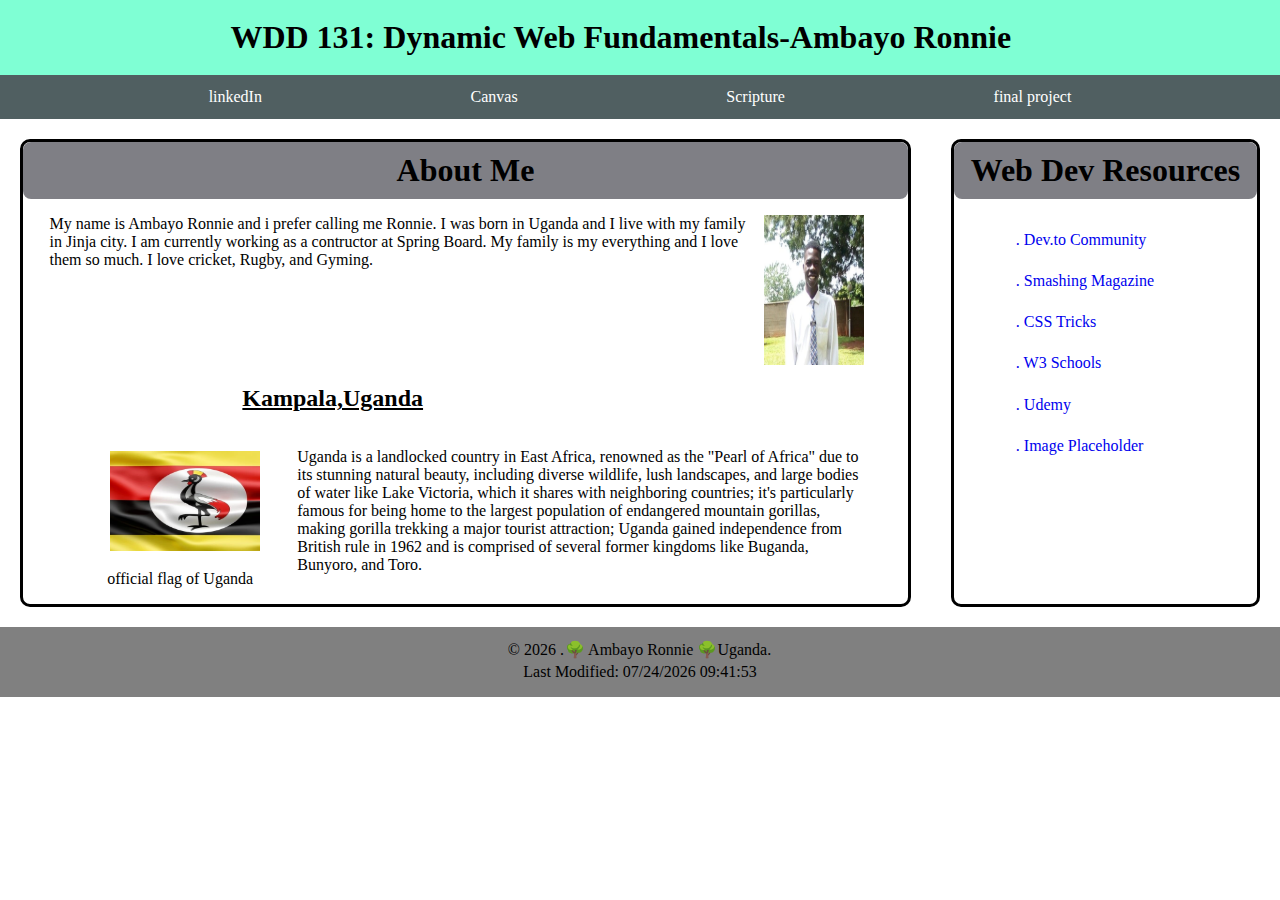
==== index.html @ 2819bca3 "images" ====
<!DOCTYPE html>
<html lang="en">
<head>
    <meta charset="UTF-8">
    <meta name="viewport" content="width=device-width, initial-scale=1.0">
    <title>WDD 131 - Dynamic Web Fundamentals - Ambayo Ronnie</title>
    <meta name = "description" content="WDD 131 - Dynamic Web Fundamentals, Ambayo Ronnie, Home page">
    <meta name = "author" content ="Ambayo Ronnie">
    <link rel="stylesheet" href="styles/base.css">
    <script src="scripts/getdates.js" defer></script>
</head>
<body>
    <header>
        <h1>WDD 131: Dynamic Web Fundamentals-Ambayo Ronnie</h1>
        <nav>
            <a href="https://www.linkedin.com/">linkedIn </a>
            <a href="https://byupw.instructure.com/">Canvas</a>
            <a href="https://www.churchofjesuschrist.org/study/scriptures/bofm/1-ne/11?lang=eng">Scripture</a>
            <a href="#">final project</a>
        </nav>
    </header>
    <main>
        <section div class="card1" >
            <h1>About Me</h1>
            <div  class="paragraph">
                <p>My name is Ambayo Ronnie and i prefer calling me Ronnie. I was born in Uganda and I live with my family in Jinja city. I am currently working as a contructor at Spring Board. My family is my everything and I love them so much. I love cricket, Rugby, and Gyming.</p> 
                <img src="images/Amabyo Ronnie.webp" alt="Ambayo Ronnie">
            </div>
                <h2>Kampala,Uganda</h2>
            <div class="images"> 
                <figure>
                    <img src="images/flag-uganda (2).webp" alt="Uganda">
                    <figcaption>official flag of Uganda</figcaption>
                </figure>
                <p>Uganda is a landlocked country in East Africa, renowned as the "Pearl of Africa" due to its stunning natural beauty, including diverse wildlife, lush landscapes, and large bodies of water like Lake Victoria, which it shares with neighboring countries; it's particularly famous for being home to the largest population of endangered mountain gorillas, making gorilla trekking a major tourist attraction; Uganda gained independence from British rule in 1962 and is comprised of several former kingdoms like Buganda, Bunyoro, and Toro.</p> 
            </div> 
        </section>
        <section div class="card2">
            <h1>Web Dev Resources</h1>
            <div class="Resources">
                <a href="#">. Dev.to Community</a>
                <a href="#">. Smashing Magazine</a>
                <a href="#">. CSS Tricks</a>
                <a href="#">. W3 Schools</a>
                <a href="#">. Udemy</a>
                <a href="#">. Image Placeholder</a>
            </div>
        </section>
    </main>
    <footer>
        <div class="name">
            <p>&copy; <span id="currentyear"></span> .</p>🌳 Ambayo Ronnie 🌳Uganda.</p>
        </div>
        <p id="lastModified"></p>
    </footer>
</body>
</html>
---- styles/base.css ----
body{
    margin:0%;
}

header{
    margin-top: 0%;
    display: flex;
    flex-direction: column;
}

nav{
    justify-content: center;
    background-color:rgb(80, 95, 97);
    padding-top: 1%;
    padding-bottom: 1%;
    margin-top: 0%;
    display: flex;
    justify-content: space-evenly;
}

nav a{
    color: white;
    text-decoration: none;
}

nav a:hover{
    color:aquamarine;
}

header h1{
    background-color: aquamarine;
    padding-left: 18%;
    padding-top: 1.5%;
    padding-bottom: 1.5%;
    margin-top: 0%;
    margin-bottom: 0%;
    align-items: center;
}

main{
    display:grid;
    grid-template-columns: 0.8fr 0.3fr;
    grid-template-rows: 1fr;
}

section h1{
    background-color: rgb(127, 127, 133);
    margin-top: 0%;
    margin-bottom: 0%;
    justify-content: space-evenly;
    display: flex;
    border-radius: 8px;
    padding-top: 10px;
    padding-bottom: 10px;
}

.card1{
    grid-column:1 / 2;
    grid-row: 1 / 2;
    margin:  20px;
    border-style: solid;
    border-radius: 10px;
}

.card2{
    grid-column: 2 / 3;
    grid-row: 1 / 2;
    margin:  20px;
    border-style: solid;
    border-radius: 10px;
}

.paragraph{
    display: flex;
    flex-direction: row;
    padding-left: 3%;
    padding-right: 5%;
    padding-top: auto;
}

.images{
    display: flex;
    flex-direction: row;
    padding-left: 5%;
    padding-right: 5%;
}

img{
padding-left: 2%;
padding-top: 2%;
width: 100px;
height: 150px;
}

.Resources{
    display: flex;
    flex-direction: column;
    text-decoration: none;
    padding-left: 10%;
    margin: 20px; 
}

.Resources a{
    text-decoration:none ;
    justify-content: space-evenly;
    margin-top: 2%;
    margin: 5%;
}

.images img{
    height: 100px;
    width: 150px; ;
    padding-bottom: 10%;
    padding-right: 5%
}

footer{
    background-color: gray;
    text-align: center;
    padding-top: 1%;
    padding-bottom:0% ;
    display: flex;
    flex-direction: column;
    justify-content: center;
}

.name{
    display: flex;
    flex-direction: row;
    align-items: center;
    justify-content: center;
}

.name p{
    margin: 1px;
}

#lastModified{
    margin: 3px;
    padding-bottom: 1%;
}

h2{
    text-align: center;
    margin-right: 30%;
    text-decoration: underline;

}
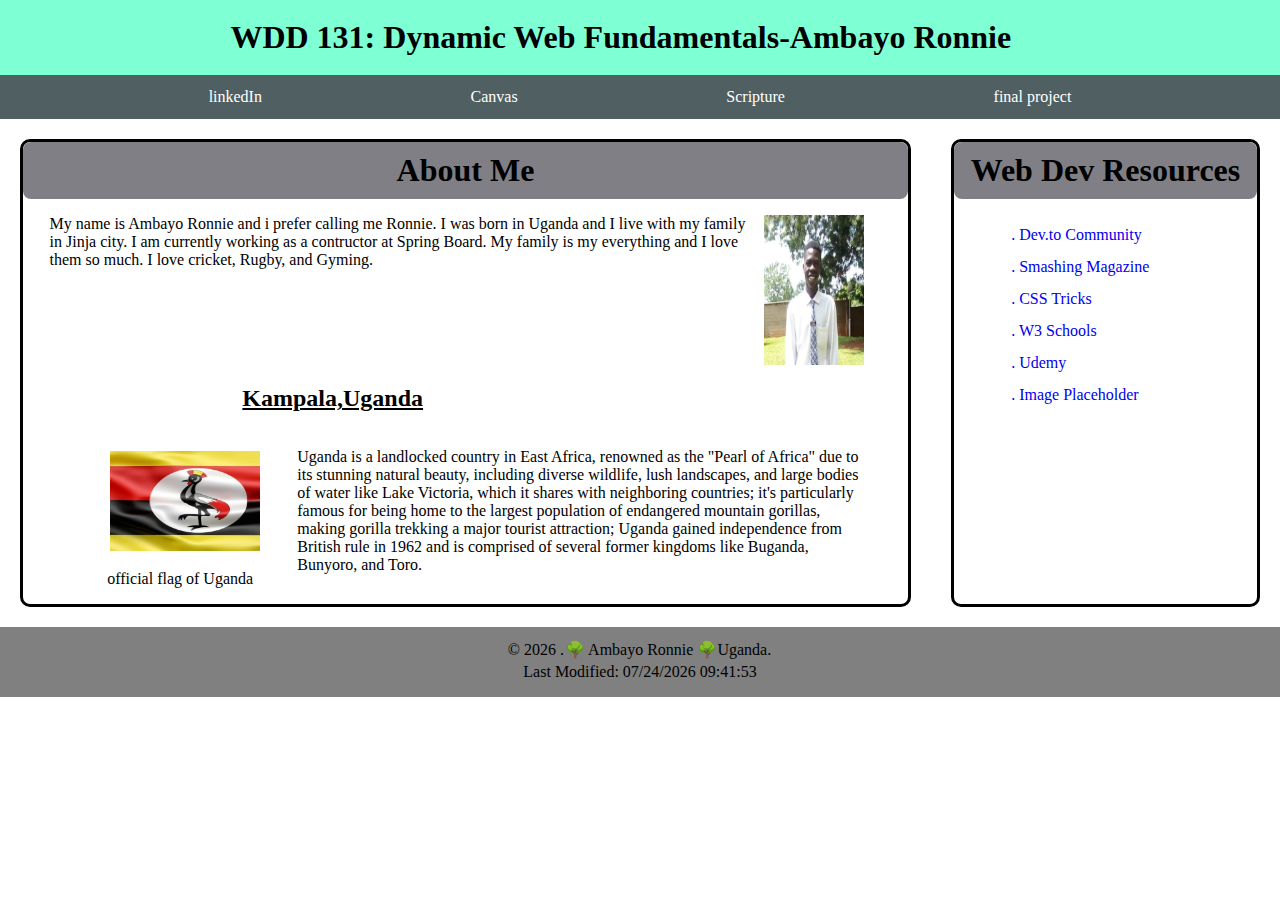
==== commit f976b4f5: "flag" ====
--- a/index.html
+++ b/index.html
@@ -29,7 +29,7 @@
                 <h2>Kampala,Uganda</h2>
             <div class="images"> 
                 <figure>
-                    <img src="images/flag-uganda (2).webp" alt="Uganda">
+                    <img src="images/flag-uganda.webp" alt="Uganda">
                     <figcaption>official flag of Uganda</figcaption>
                 </figure>
                 <p>Uganda is a landlocked country in East Africa, renowned as the "Pearl of Africa" due to its stunning natural beauty, including diverse wildlife, lush landscapes, and large bodies of water like Lake Victoria, which it shares with neighboring countries; it's particularly famous for being home to the largest population of endangered mountain gorillas, making gorilla trekking a major tourist attraction; Uganda gained independence from British rule in 1962 and is comprised of several former kingdoms like Buganda, Bunyoro, and Toro.</p> 
--- a/styles/base.css
+++ b/styles/base.css
@@ -104,7 +104,7 @@
     text-decoration:none ;
     justify-content: space-evenly;
     margin-top: 2%;
-    margin: 5%;
+    margin: 3%;
 }
 
 .images img{
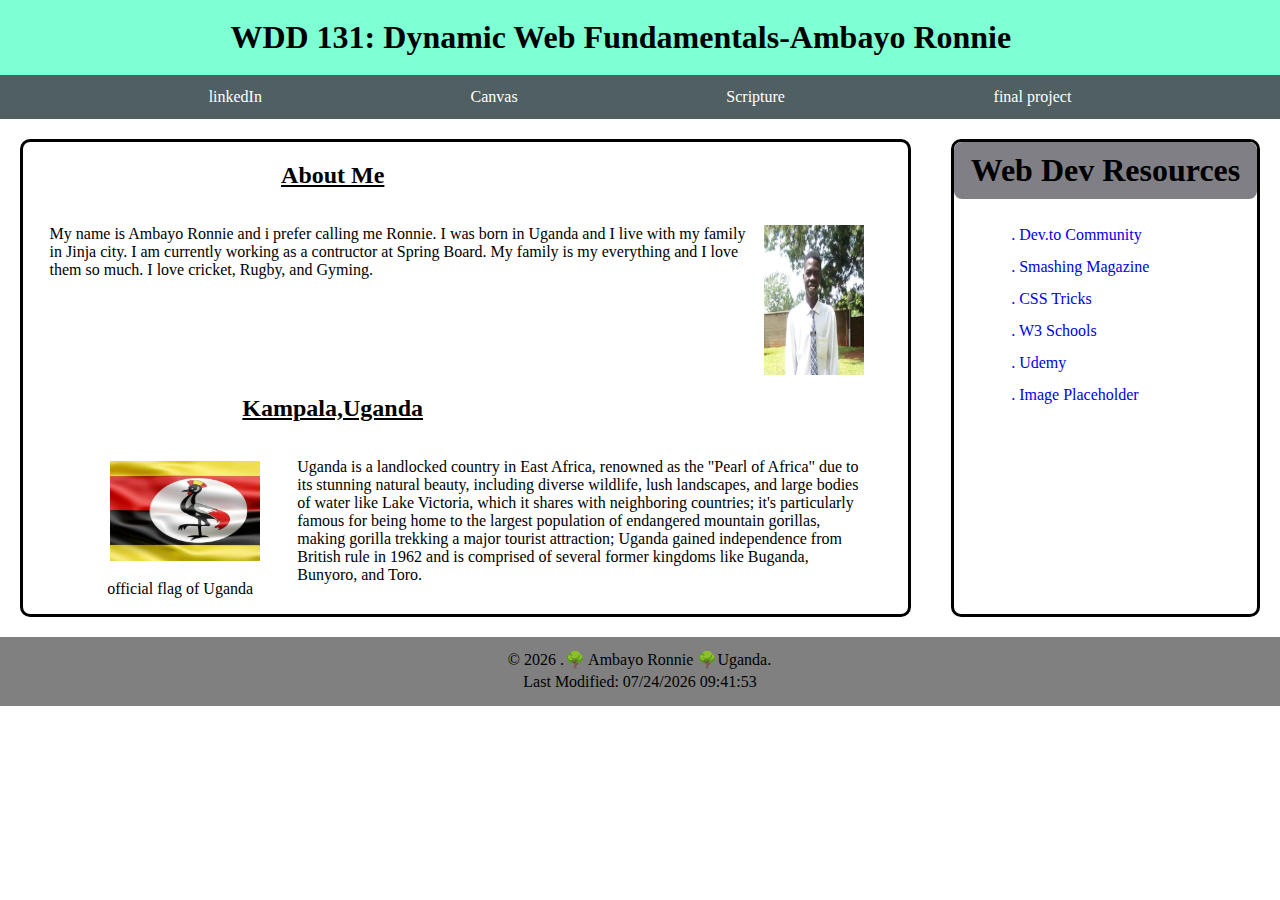
==== commit 51ec47ce: "h2" ====
--- a/index.html
+++ b/index.html
@@ -4,8 +4,8 @@
     <meta charset="UTF-8">
     <meta name="viewport" content="width=device-width, initial-scale=1.0">
     <title>WDD 131 - Dynamic Web Fundamentals - Ambayo Ronnie</title>
-    <meta name = "description" content="WDD 131 - Dynamic Web Fundamentals, Ambayo Ronnie, Home page">
-    <meta name = "author" content ="Ambayo Ronnie">
+    <meta name="description" content="WDD 131 - Dynamic Web Fundamentals by Your Name. Learn the fundamentals of dynamic web development including HTML, CSS, and JavaScript.">
+    <meta name="author" content="Ambayo Ronnie">
     <link rel="stylesheet" href="styles/base.css">
     <script src="scripts/getdates.js" defer></script>
 </head>
@@ -21,7 +21,7 @@
     </header>
     <main>
         <section div class="card1" >
-            <h1>About Me</h1>
+            <h2>About Me</h2>
             <div  class="paragraph">
                 <p>My name is Ambayo Ronnie and i prefer calling me Ronnie. I was born in Uganda and I live with my family in Jinja city. I am currently working as a contructor at Spring Board. My family is my everything and I love them so much. I love cricket, Rugby, and Gyming.</p> 
                 <img src="images/Amabyo Ronnie.webp" alt="Ambayo Ronnie">
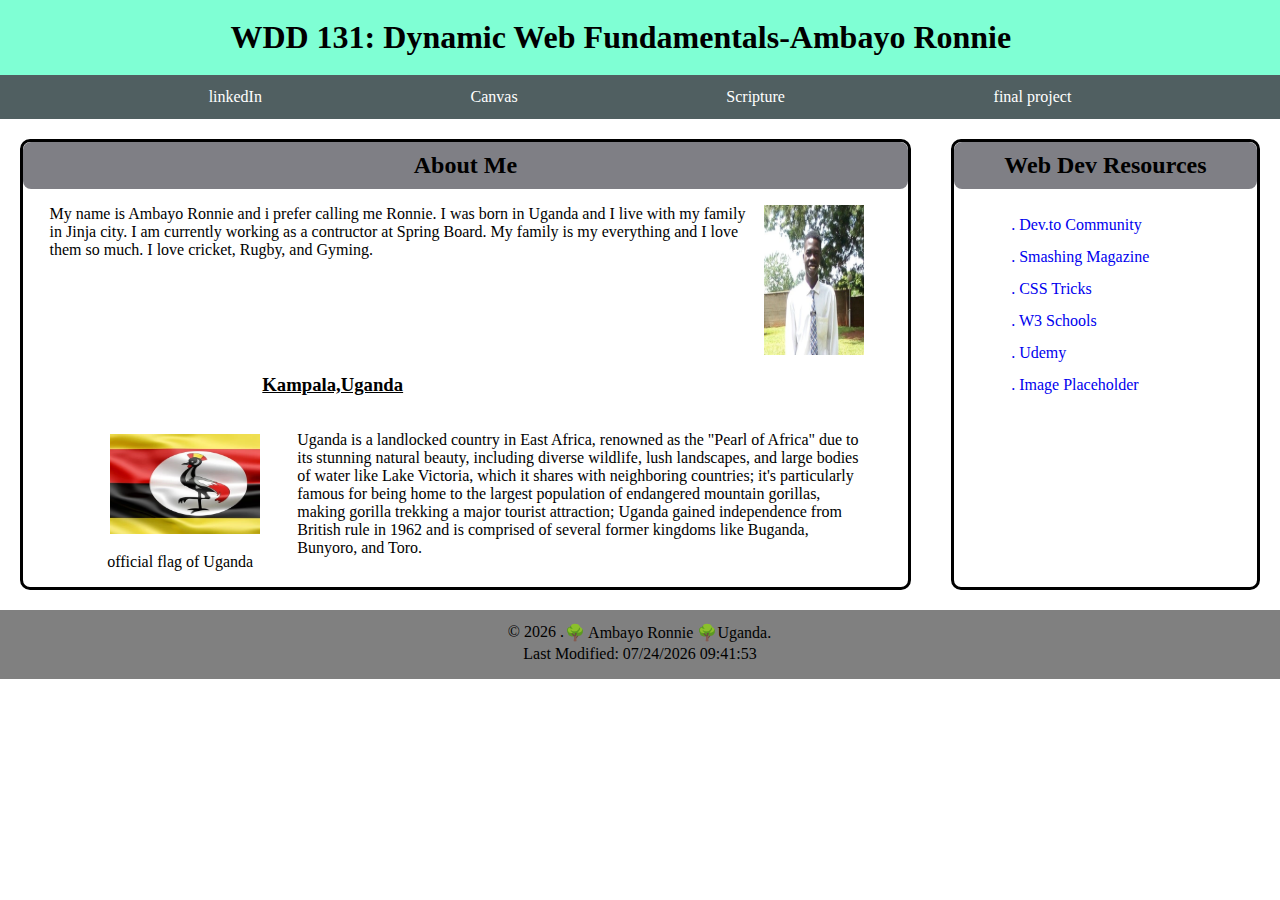
==== commit 39d5691b: "changes" ====
--- a/index.html
+++ b/index.html
@@ -26,7 +26,7 @@
                 <p>My name is Ambayo Ronnie and i prefer calling me Ronnie. I was born in Uganda and I live with my family in Jinja city. I am currently working as a contructor at Spring Board. My family is my everything and I love them so much. I love cricket, Rugby, and Gyming.</p> 
                 <img src="images/Amabyo Ronnie.webp" alt="Ambayo Ronnie">
             </div>
-                <h2>Kampala,Uganda</h2>
+                <h3>Kampala,Uganda</h3>
             <div class="images"> 
                 <figure>
                     <img src="images/flag-uganda.webp" alt="Uganda">
@@ -36,7 +36,7 @@
             </div> 
         </section>
         <section div class="card2">
-            <h1>Web Dev Resources</h1>
+            <h2>Web Dev Resources</h2>
             <div class="Resources">
                 <a href="#">. Dev.to Community</a>
                 <a href="#">. Smashing Magazine</a>
--- a/styles/base.css
+++ b/styles/base.css
@@ -43,7 +43,7 @@
     grid-template-rows: 1fr;
 }
 
-section h1{
+section h2{
     background-color: rgb(127, 127, 133);
     margin-top: 0%;
     margin-bottom: 0%;
@@ -140,9 +140,11 @@
     padding-bottom: 1%;
 }
 
-h2{
+h3{
     text-align: center;
     margin-right: 30%;
     text-decoration: underline;
 
 }
+
+
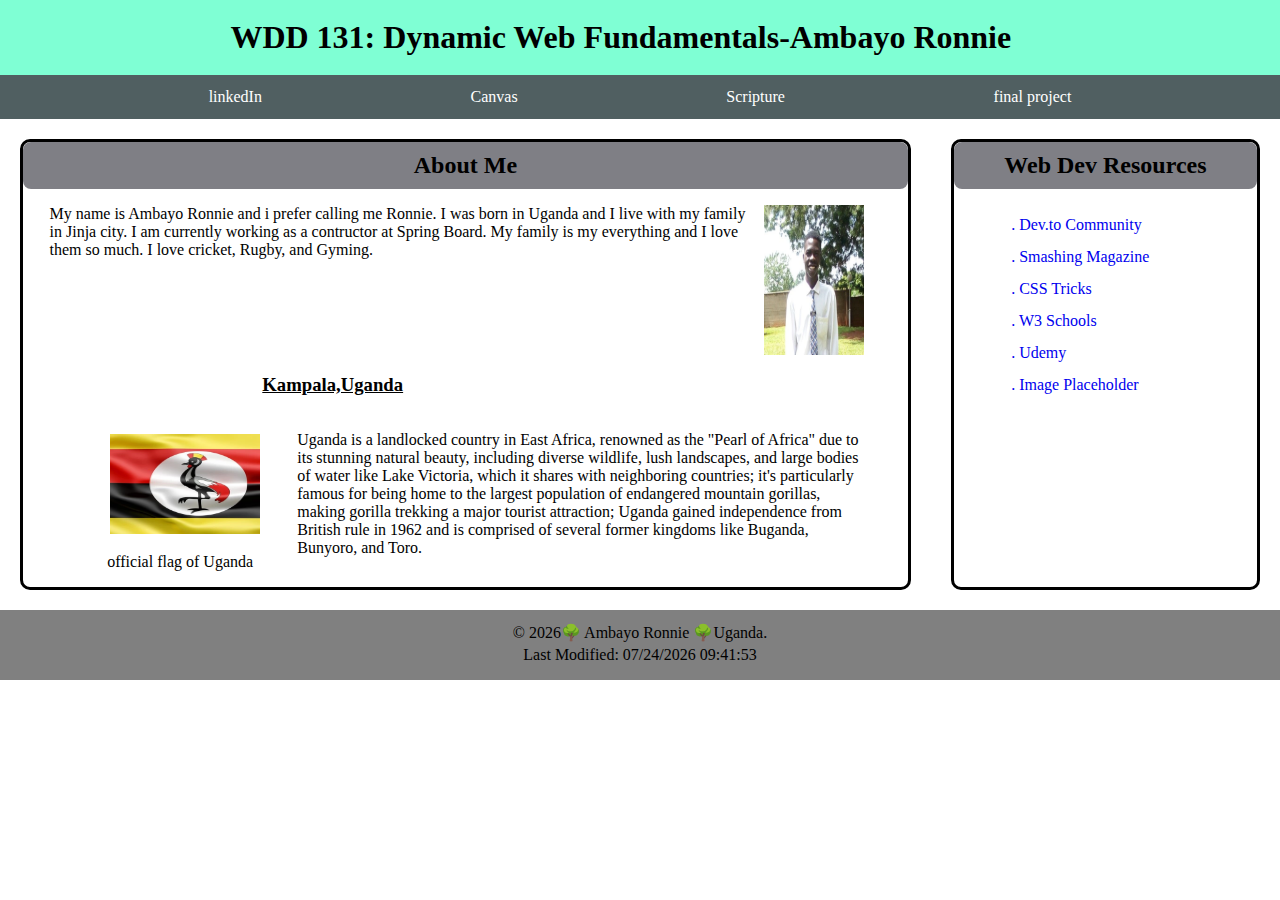
==== commit 2bb2d292: "cha" ====
--- a/index.html
+++ b/index.html
@@ -8,6 +8,8 @@
     <meta name="author" content="Ambayo Ronnie">
     <link rel="stylesheet" href="styles/base.css">
     <script src="scripts/getdates.js" defer></script>
+    <link rel="preconnect" href="https://fonts.googleapis.com">
+    <link rel="preconnect" href="https://fonts.gstatic.com" crossorigin>
 </head>
 <body>
     <header>
@@ -20,11 +22,11 @@
         </nav>
     </header>
     <main>
-        <section div class="card1" >
+        <section class="card1" >
             <h2>About Me</h2>
             <div  class="paragraph">
                 <p>My name is Ambayo Ronnie and i prefer calling me Ronnie. I was born in Uganda and I live with my family in Jinja city. I am currently working as a contructor at Spring Board. My family is my everything and I love them so much. I love cricket, Rugby, and Gyming.</p> 
-                <img src="images/Amabyo Ronnie.webp" alt="Ambayo Ronnie">
+                <img src="images/AmabyoRonnie.webp" alt="Ambayo Ronnie">
             </div>
                 <h3>Kampala,Uganda</h3>
             <div class="images"> 
@@ -35,7 +37,7 @@
                 <p>Uganda is a landlocked country in East Africa, renowned as the "Pearl of Africa" due to its stunning natural beauty, including diverse wildlife, lush landscapes, and large bodies of water like Lake Victoria, which it shares with neighboring countries; it's particularly famous for being home to the largest population of endangered mountain gorillas, making gorilla trekking a major tourist attraction; Uganda gained independence from British rule in 1962 and is comprised of several former kingdoms like Buganda, Bunyoro, and Toro.</p> 
             </div> 
         </section>
-        <section div class="card2">
+        <section class="card2">
             <h2>Web Dev Resources</h2>
             <div class="Resources">
                 <a href="#">. Dev.to Community</a>
@@ -49,7 +51,7 @@
     </main>
     <footer>
         <div class="name">
-            <p>&copy; <span id="currentyear"></span> .</p>🌳 Ambayo Ronnie 🌳Uganda.</p>
+            <p>&copy; <span id="currentyear"></span>🌳 Ambayo Ronnie 🌳Uganda.</p>
         </div>
         <p id="lastModified"></p>
     </footer>
--- a/styles/base.css
+++ b/styles/base.css
@@ -41,6 +41,7 @@
     display:grid;
     grid-template-columns: 0.8fr 0.3fr;
     grid-template-rows: 1fr;
+    max-width: 100%;
 }
 
 section h2{
@@ -75,7 +76,6 @@
     flex-direction: row;
     padding-left: 3%;
     padding-right: 5%;
-    padding-top: auto;
 }
 
 .images{
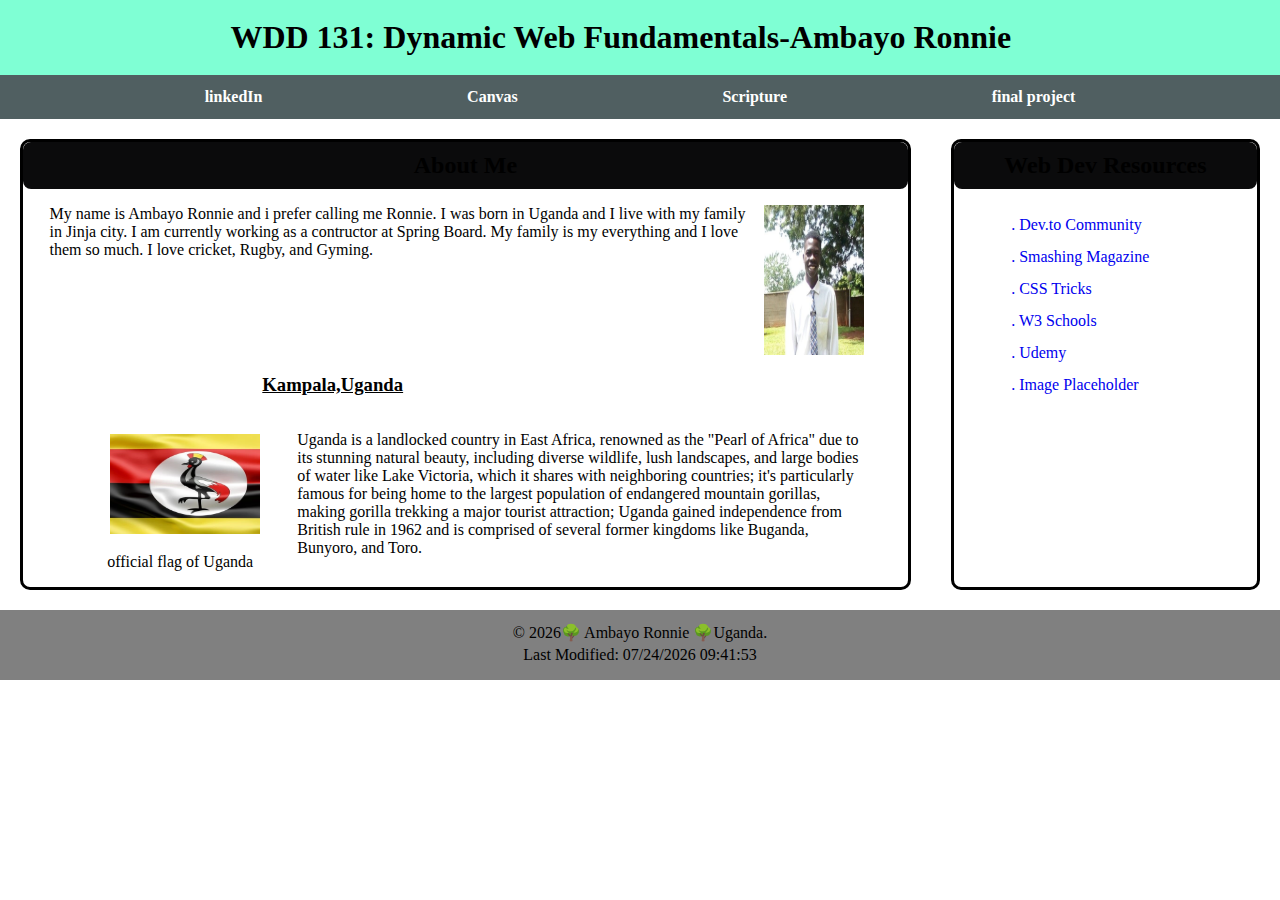
==== commit 72bd7ff6: "nav" ====
--- a/index.html
+++ b/index.html
@@ -15,10 +15,10 @@
     <header>
         <h1>WDD 131: Dynamic Web Fundamentals-Ambayo Ronnie</h1>
         <nav>
-            <a href="https://www.linkedin.com/">linkedIn </a>
-            <a href="https://byupw.instructure.com/">Canvas</a>
-            <a href="https://www.churchofjesuschrist.org/study/scriptures/bofm/1-ne/11?lang=eng">Scripture</a>
-            <a href="#">final project</a>
+            <strong><a href="https://www.linkedin.com/">linkedIn</a></strong>
+            <strong><a href="https://byupw.instructure.com/">Canvas</a></strong>
+            <strong><a href="https://www.churchofjesuschrist.org/study/scriptures/bofm/1-ne/11?lang=eng">Scripture</a></strong>
+            <strong><a href="#">final project</a></strong>
         </nav>
     </header>
     <main>
--- a/styles/base.css
+++ b/styles/base.css
@@ -45,7 +45,7 @@
 }
 
 section h2{
-    background-color: rgb(127, 127, 133);
+    background-color: rgb(11, 11, 12);
     margin-top: 0%;
     margin-bottom: 0%;
     justify-content: space-evenly;
